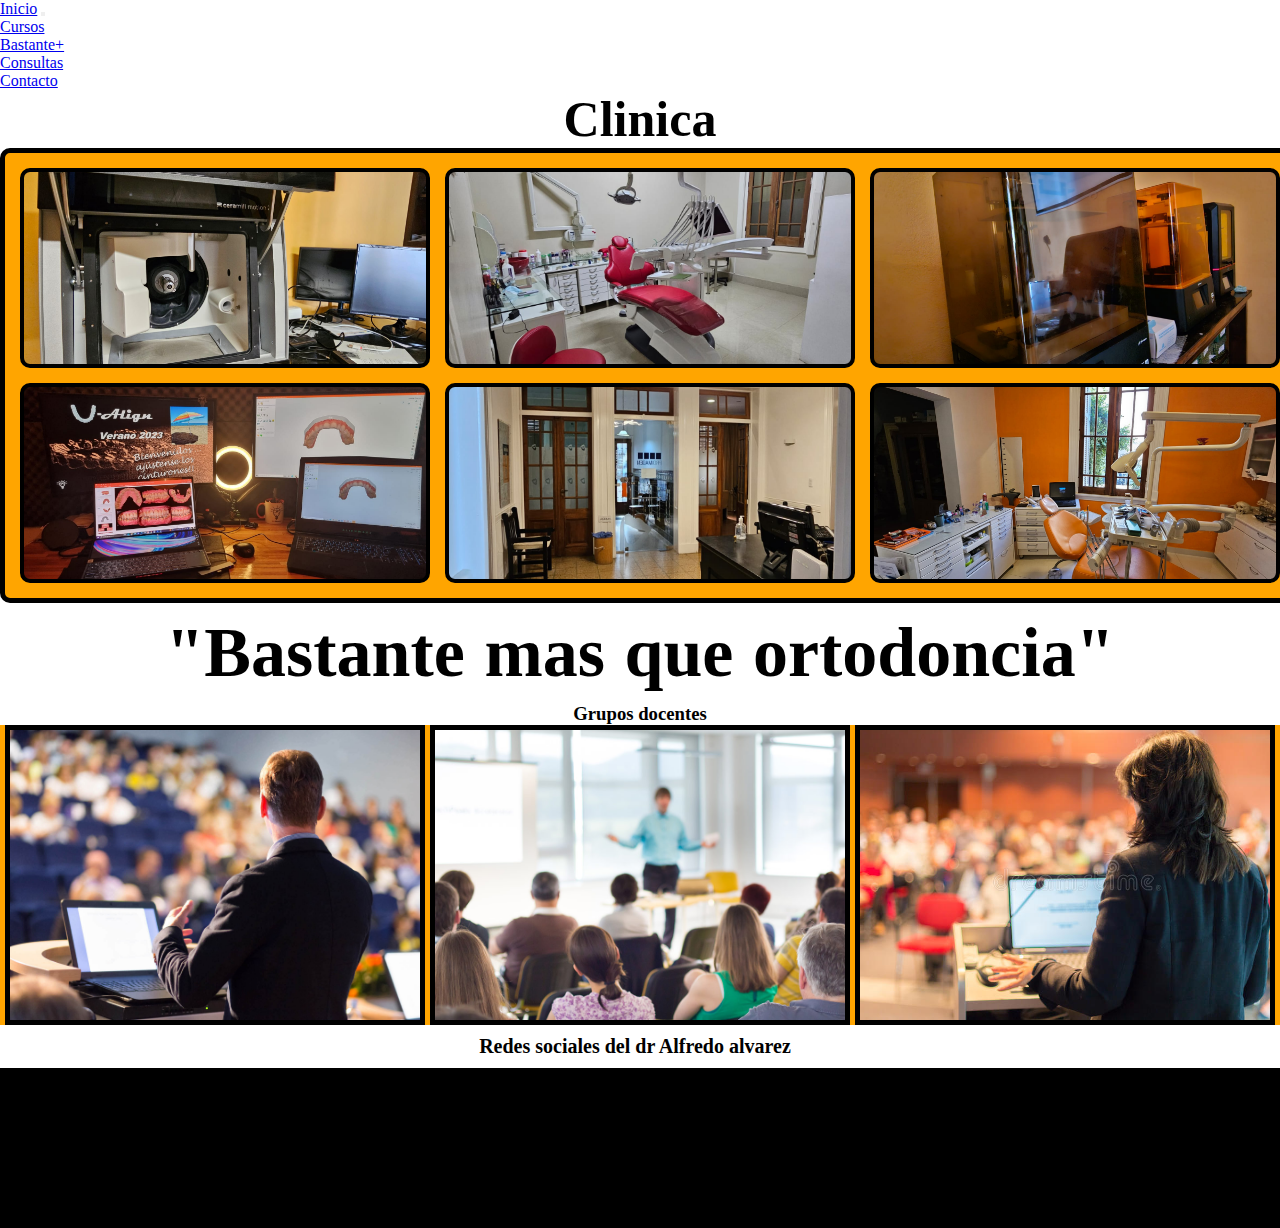
==== index.html @ f94fb8e7 "mi primer commit" ====
<!DOCTYPE html>
<html lang="es">
<head>
    <meta charset="UTF-8">
    <meta http-equiv="X-UA-Compatible" content="IE=edge">
    <meta name="viewport" content="width=device-width, initial-scale=1.0">
    <title>Sitio web alvarez</title>
    <link rel="shortcut icon" href="img/WhatsApp Image 2023-03-25 at 18.57.16.jpeg" type="image/x-icon">
    <link rel="stylesheet" href="https://cdn.jsdelivr.net/npm/bootstrap@4.6.2/dist/css/bootstrap.min.css" integrity="sha384-xOolHFLEh07PJGoPkLv1IbcEPTNtaed2xpHsD9ESMhqIYd0nLMwNLD69Npy4HI+N" crossorigin="anonymous">
    <link rel="stylesheet" href="https://cdnjs.cloudflare.com/ajax/libs/font-awesome/6.3.0/css/all.min.css" integrity="sha512-SzlrxWUlpfuzQ+pcUCosxcglQRNAq/DZjVsC0lE40xsADsfeQoEypE+enwcOiGjk/bSuGGKHEyjSoQ1zVisanQ==" crossorigin="anonymous" referrerpolicy="no-referrer" />
    <link rel="stylesheet" href="estilos.css">
    
</head>
<body>

    <script src="https://cdn.jsdelivr.net/npm/jquery@3.5.1/dist/jquery.slim.min.js" integrity="sha384-DfXdz2htPH0lsSSs5nCTpuj/zy4C+OGpamoFVy38MVBnE+IbbVYUew+OrCXaRkfj" crossorigin="anonymous"></script>
    <script src="https://cdn.jsdelivr.net/npm/popper.js@1.16.1/dist/umd/popper.min.js" integrity="sha384-9/reFTGAW83EW2RDu2S0VKaIzap3H66lZH81PoYlFhbGU+6BZp6G7niu735Sk7lN" crossorigin="anonymous"></script>
    <script src="https://cdn.jsdelivr.net/npm/bootstrap@4.6.2/dist/js/bootstrap.min.js" integrity="sha384-+sLIOodYLS7CIrQpBjl+C7nPvqq+FbNUBDunl/OZv93DB7Ln/533i8e/mZXLi/P+" crossorigin="anonymous"></script>

    <section>
        <nav class="navbar navbar-expand-md bg-dark navbar-dark">
            <!-- Brand -->
            <a class="navbar-brand" href="#">Inicio</a>
          
            <!-- Toggler/collapsibe Button -->
            <button class="navbar-toggler" type="button" data-toggle="collapse" data-target="#collapsibleNavbar">
              <span class="navbar-toggler-icon"></span>
            </button>
          
            <!-- Navbar links -->
            <div class="collapse navbar-collapse" id="collapsibleNavbar">
              <ul class="navbar-nav">
                <li class="nav-item">
                  <a class="nav-link" href="/pages/cursos.html">Cursos</a>
                </li>
                <li class="nav-item">
                  <a class="nav-link" href="/pages/bastantemas.html">Bastante+</a>
                </li>
                <li class="nav-item">
                  <a class="nav-link" href="/pages/consultas.html">Consultas</a>
                </li>
                <li class="nav-item">
                  <a class="nav-link" href="/pages/contacto.html">Contacto</a>
                </li>
              </ul>
            </div>
          </nav>

          </section>
          



    <h1>Clinica</h1>


    <section class="galeria">
    <div class="img img1"></div>
    <div class="img img2"></div>
    <div class="img img3"></div>
    <div class="img img4"></div>
    <div class="img img5"></div>
    <div class="img img6"></div>
    </section>



    <h2> "Bastante mas que ortodoncia" </h2>


    


    <h3> Grupos docentes</h3>

    <section class="trabajo">

        <div class="carde carde1"></div>
        <div class="carde carde2"></div>
        <div class="carde carde3"></div>   


    </section>


    <footer>
    <h6>Redes sociales del dr Alfredo alvarez</h6>
    <div class="redes redes1"><a href="https://www.facebook.com/profile.php?id=100006356773446">
        <i class="fa-brands fa-facebook"></i></a></div>

    <div class="redes redes2"><a href="https://www.instagram.com/alfredoalvarez5259/">
        <i class="fa-brands fa-instagram"></i></a></div>

    </footer>




    
    
</body>
</html>
---- estilos.css ----
*{
    margin: 0;
    padding: 0;
    box-sizing: border-box;
}
h1{
font-size: 50px;
text-align: center;
color: black;

}

.galeria{
    height: 100%;
    width: 1300px;
    background-color: orange;
    border: 5px solid black;
    display: grid;
    grid-template-columns: repeat(3, 1fr);
    grid-template-rows: 200px 200px;
    grid-template-areas: "img1 img2 img3";
    padding: 15px;
    grid-gap: 15px;
    border-radius: 10px;
}
.img {
    border-radius: 10px;
    background-position: center;  
}
    
.img:hover{
    transform: scale(1.09);
    transition: all 0.9s;
    box-shadow: inset;
}

.img1{
    background-image: url(img/WhatsApp\ Image\ 2023-04-04\ at\ 16.05.26.jpeg);
   border: 4px solid black;
   background-size: cover;
}
.img2{
    background-image: url(img/WhatsApp\ Image\ 2023-04-04\ at\ 16.05.25.jpeg);
   border: 4px solid black;
   background-size: cover;
}
.img3{
    background-image: url(img/WhatsApp\ Image\ 2023-04-04\ at\ 16.05.24.jpeg);
   border: 4px solid black;
   background-size: cover;
}
.img4{
    background-image: url(img/WhatsApp\ Image\ 2023-04-10\ at\ 20.17.34.jpeg);
    background-size: cover;
    border: 4px solid black;
}
.img5{
    background-image: url(img/WhatsApp\ Image\ 2023-04-04\ at\ 16.05.28.jpeg);
   border: 4px solid black;
   background-size: cover;
}
.img6{
    background-image: url(img/WhatsApp\ Image\ 2023-04-04\ at\ 16.05.32.jpeg);
   border: 4px solid black;
   background-size: cover;
}

h2{
    text-align: center;
    color: black;
    font-size: 70px;
    word-spacing: 2px;
    padding-left: 10px;
    padding-top: 10px;
    padding-bottom: 10px;
    padding-right: 10px;
}

.trabajo{
    display: flex;
    justify-content: space-evenly;
    background-color: orange;
}
.carde{
    height: 300px;
    width: 420px;
    background-color: orange;
    border: 5px solid black;
}

.carde1{
    background-image: url(img/conferencia\ 1.jpg);
    background-size: cover;
    
}
.carde2{
    background-image: url(img/conferencia\ 3.jpg);
    background-size: cover;
}
.carde3{
    background-image: url(img/conferencia\ 4.jpg);
    background-size: cover;
}
h3{
    text-align: center;
    color: black;
}

.page1{
    background-image: url(img/WhatsApp\ Image\ 2023-03-25\ at\ 18.57.16.jpeg);
    background-size: cover;
}
.page2{
    background-image: url(img/WhatsApp\ Image\ 2023-03-25\ at\ 18.57.16.jpeg);
    background-size: cover;
}
.page3{
    background-image: url(img/WhatsApp\ Image\ 2023-03-25\ at\ 18.57.16.jpeg);
    background-size: cover;
}

h6{
    text-align: center;
    color: black;
    font-size: 20px;
    padding: 10px 20px 10px 10px;
}
.redes{
    
    background-color: black;
    width: 100%;
    height: 80px;
    padding-left: 50px;
    padding-top: 20px;
    padding-bottom: 20px;
    padding-right: 10px;
    text-align: center;
    font-size: 50px;
}

.redes a{
    color:white;
    display: flex;
    justify-content: space-evenly;
}

.redes:hover{
    transform: scale(1.09);
    transition: all 0.9s;
    background-color: orange;
}

.consultas{
    text-align: center;
}
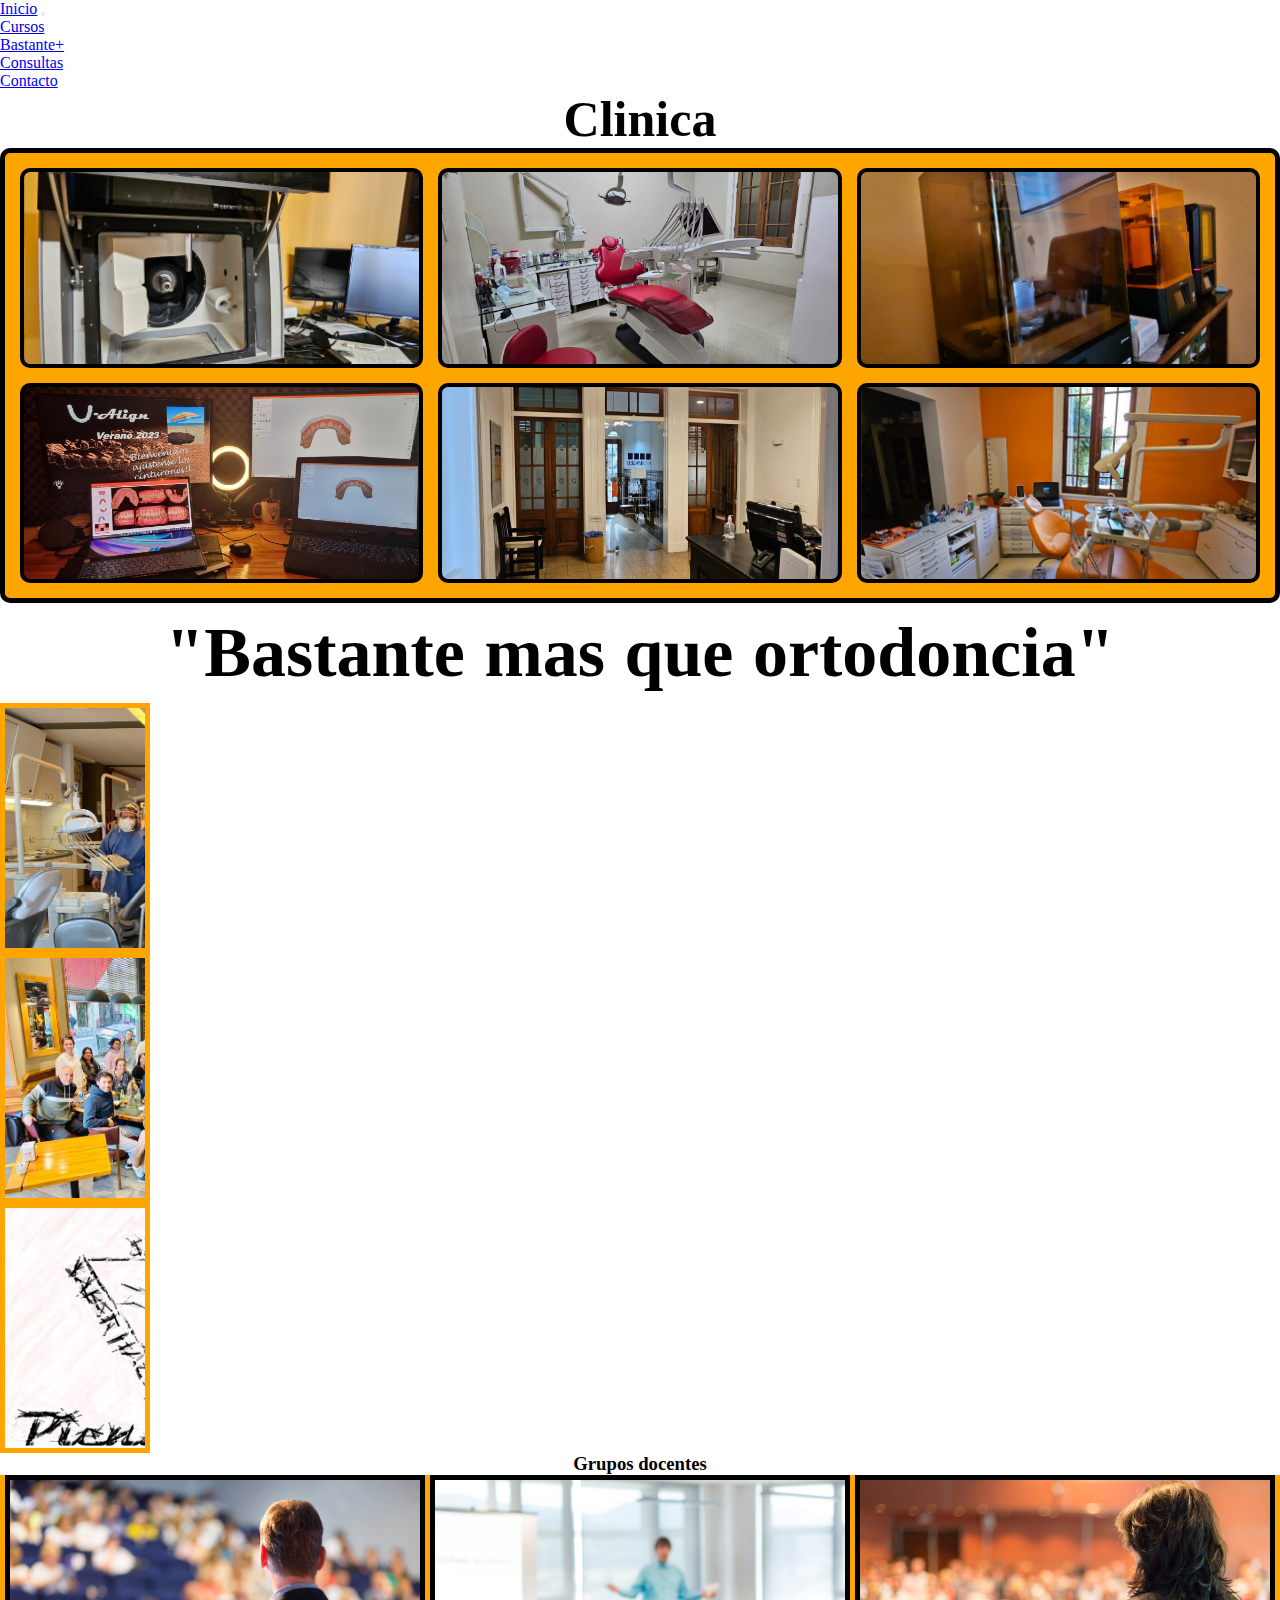
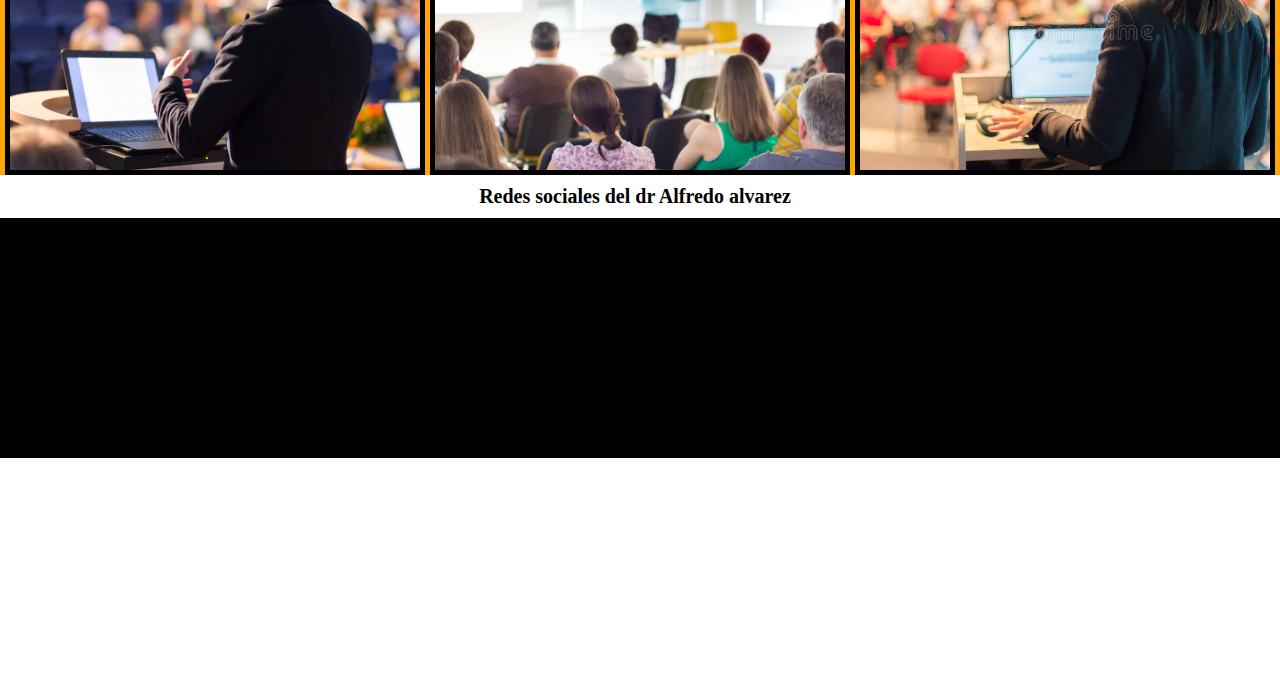
==== commit b15589ce: "agregue texto" ====
--- a/index.html
+++ b/index.html
@@ -31,16 +31,16 @@
             <div class="collapse navbar-collapse" id="collapsibleNavbar">
               <ul class="navbar-nav">
                 <li class="nav-item">
-                  <a class="nav-link" href="/pages/cursos.html">Cursos</a>
+                  <a class="nav-link" href="./pages/cursos.html">Cursos</a>
                 </li>
                 <li class="nav-item">
-                  <a class="nav-link" href="/pages/bastantemas.html">Bastante+</a>
+                  <a class="nav-link" href="./pages/bastantemas.html">Bastante+</a>
                 </li>
                 <li class="nav-item">
-                  <a class="nav-link" href="/pages/consultas.html">Consultas</a>
+                  <a class="nav-link" href="./pages/consultas.html">Consultas</a>
                 </li>
                 <li class="nav-item">
-                  <a class="nav-link" href="/pages/contacto.html">Contacto</a>
+                  <a class="nav-link" href="./pages/contacto.html">Contacto</a>
                 </li>
               </ul>
             </div>
@@ -67,8 +67,16 @@
 
     <h2> "Bastante mas que ortodoncia" </h2>
 
-
-    
+    <div class="container text-center">
+      <div class="row">
+        <div class="col col1">
+        </div>
+        <div class="col col2">
+        </div>
+        <div class="col col3">
+        </div>
+      </div>
+    </div>
 
 
     <h3> Grupos docentes</h3>
@@ -91,6 +99,10 @@
     <div class="redes redes2"><a href="https://www.instagram.com/alfredoalvarez5259/">
         <i class="fa-brands fa-instagram"></i></a></div>
 
+    <div class="redes redes3"><a href="">
+        <i class="fa-brands fa-youtube"></i> </a></div>
+        
+
     </footer>
 
 
--- a/estilos.css
+++ b/estilos.css
@@ -12,7 +12,7 @@
 
 .galeria{
     height: 100%;
-    width: 1300px;
+    width: 100%;
     background-color: orange;
     border: 5px solid black;
     display: grid;
@@ -65,6 +65,74 @@
    background-size: cover;
 }
 
+@media only screen and (min-width:280px){
+    .galeria{
+        grid-template-columns: 1fr 1fr 1fr;
+        grid-template-rows: repeat(3, 200px);
+    }
+
+
+.img1{
+    grid-column: 1/3;
+    grid-row: 1/2;
+}
+.img2{
+    grid-column: 3/4;
+    grid-row: 1/2;
+}
+.img3{
+    grid-column: 1/3;
+    grid-row: 2/3;
+}
+.img4{
+    grid-column: 3/4;
+    grid-row: 2/3;
+}
+.img5{
+    grid-column: 1/3;
+    grid-row: 3/4;
+}
+.img6{
+    grid-column: 3/4;
+    grid-row: 3/4;
+}
+
+}
+
+@media only screen and (min-width:390px){
+    .galeria{
+        grid-template-columns: repeat(3, 1fr);
+        grid-template-rows: 200px 200px;
+    }
+
+
+.img1{
+    grid-column: 1/2;
+    grid-row: 1/2;
+}
+.img2{
+    grid-column: 2/3;
+    grid-row: 1/2;
+}
+.img3{
+    grid-column: 3/4;
+    grid-row: 1/2;
+}
+.img4{
+    grid-column: 1/2;
+    grid-row: 2/3;
+}
+.img5{
+    grid-column: 2/3;
+    grid-row: 2/3;
+}
+.img6{
+    grid-column: 3/4;
+    grid-row: 2/3;
+}
+
+}
+
 h2{
     text-align: center;
     color: black;
@@ -76,11 +144,31 @@
     padding-right: 10px;
 }
 
+.col{
+    height: 250px;
+    width: 150px;
+    background-color: black;
+    border: 5px solid orange;
+}
+.col1{
+    background-image: url(./img/bastante\ 2.jpg);
+    background-size: cover;
+}
+.col2{
+    background-image: url(./img/bastante\ mas\ 3.jpg);
+    background-size: cover;
+}
+.col3{
+    background-image: url(./img/WhatsApp\ Image\ 2023-04-26\ at\ 21.26.51.jpeg);
+    background-size: cover;
+}
+
 .trabajo{
     display: flex;
     justify-content: space-evenly;
     background-color: orange;
 }
+
 .carde{
     height: 300px;
     width: 420px;
@@ -142,6 +230,9 @@
     color:white;
     display: flex;
     justify-content: space-evenly;
+    height: 300px;
+    width: 420px;
+
 }
 
 .redes:hover{
@@ -150,16 +241,18 @@
     background-color: orange;
 }
 
-.consultas{
-    text-align: center;
-}
-
-
-
-
-
-
-
-
-
-
+.redes{
+    text-align: center;
+}
+
+
+
+
+
+
+
+
+
+
+
+
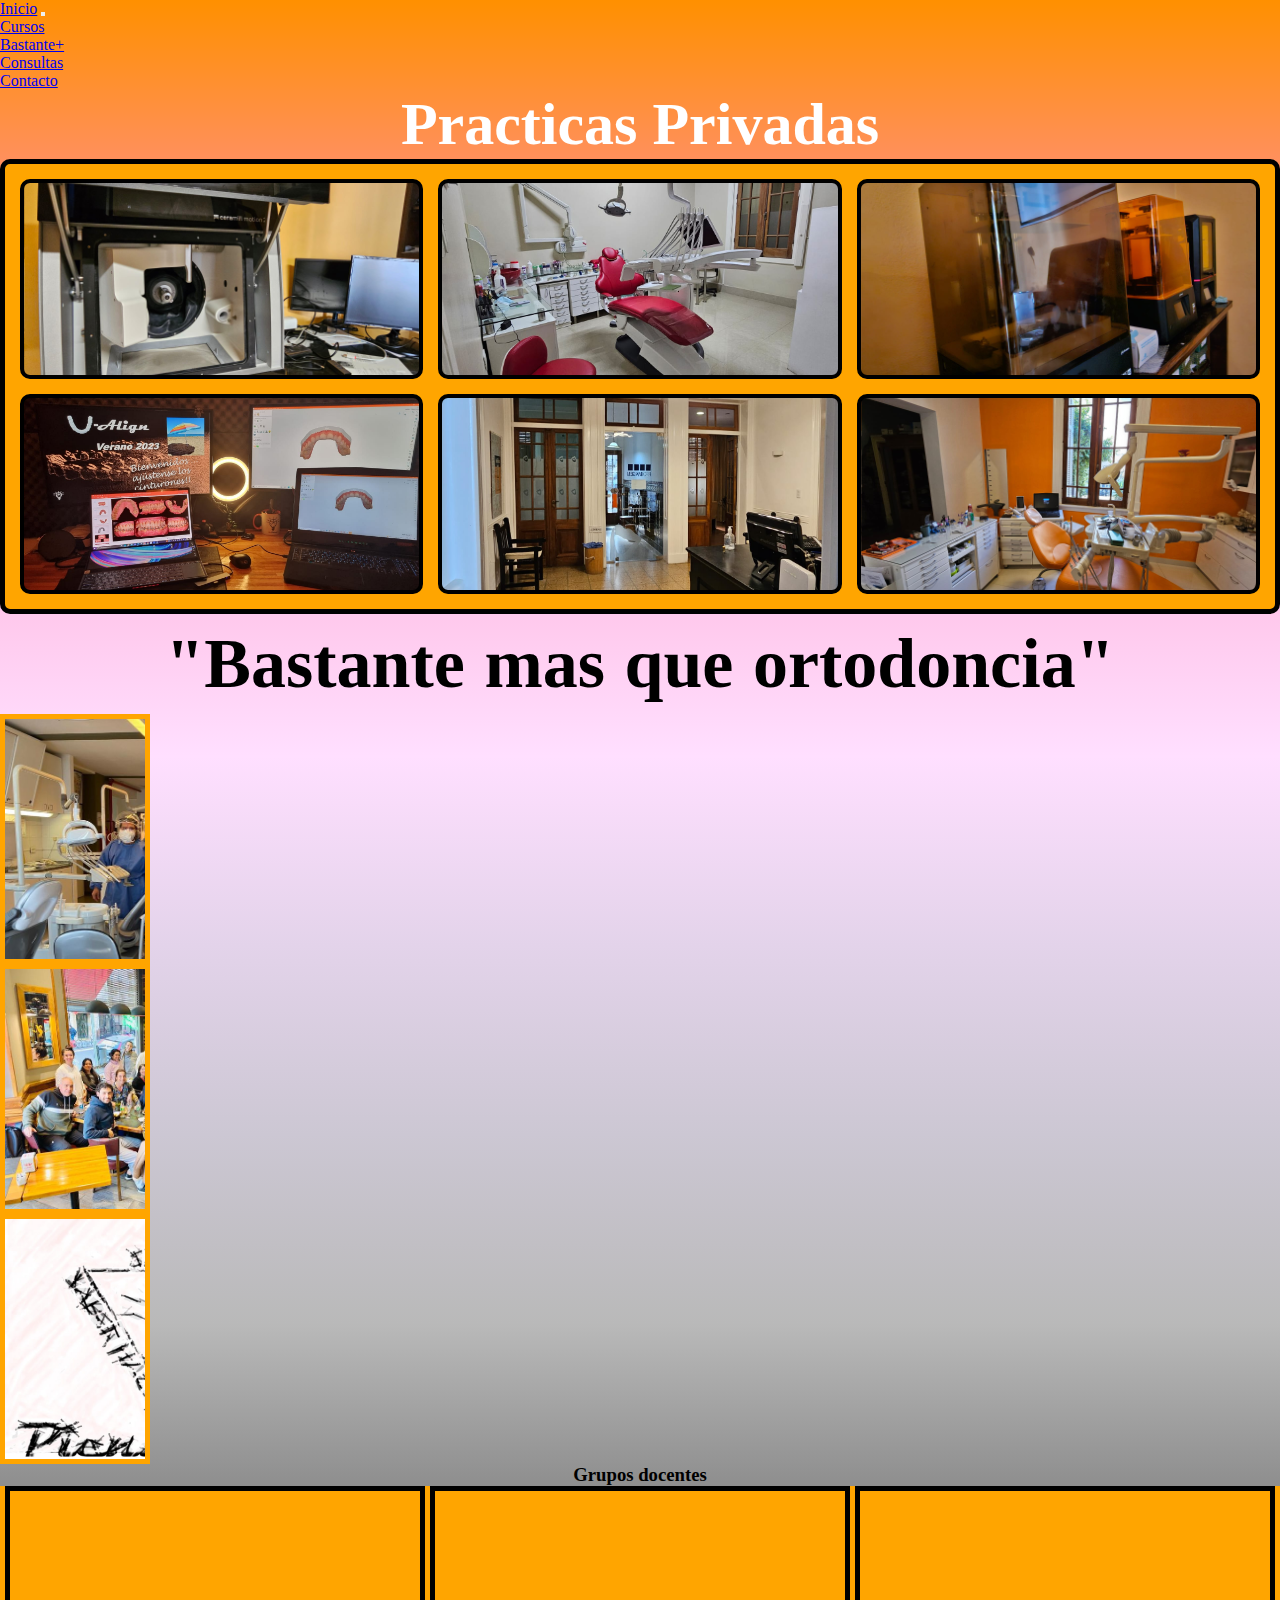
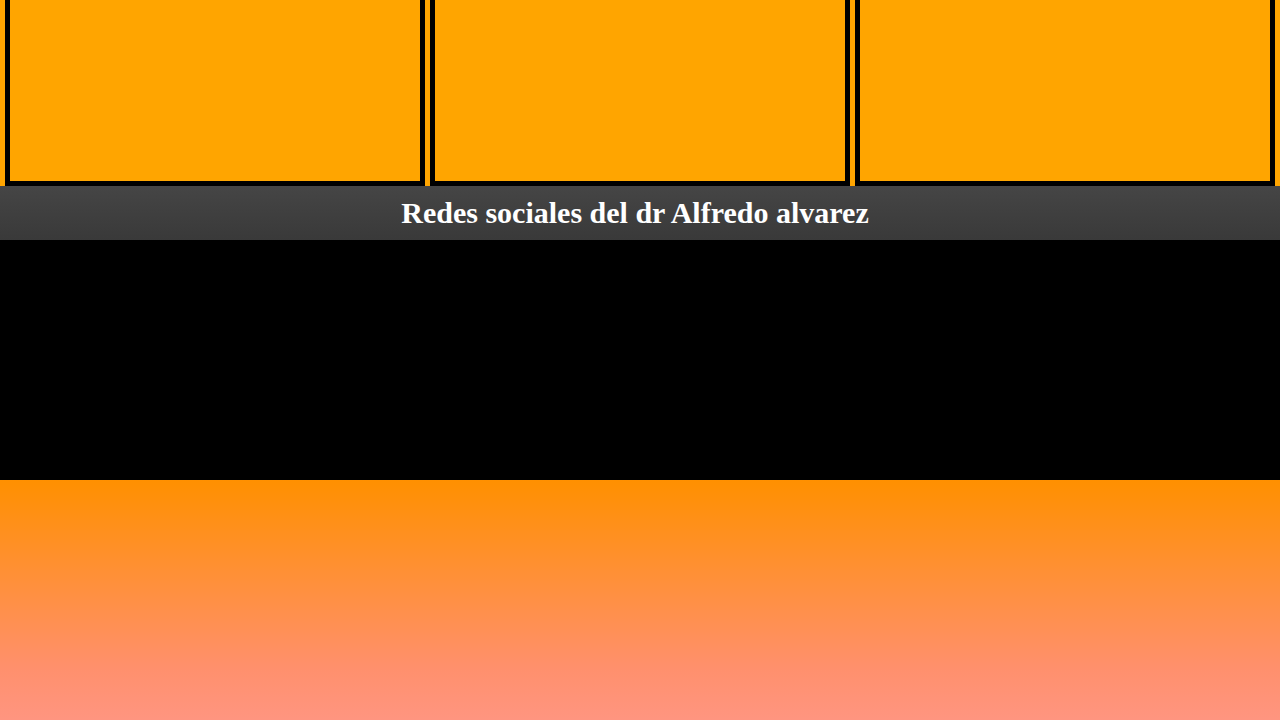
==== commit b322fb20: "agrego animaciones y nuevos estilos de colores" ====
--- a/index.html
+++ b/index.html
@@ -51,7 +51,7 @@
 
 
 
-    <h1>Clinica</h1>
+    <h1>Practicas Privadas</h1>
 
 
     <section class="galeria">
@@ -99,7 +99,7 @@
     <div class="redes redes2"><a href="https://www.instagram.com/alfredoalvarez5259/">
         <i class="fa-brands fa-instagram"></i></a></div>
 
-    <div class="redes redes3"><a href="">
+    <div class="redes redes3"><a href="https://www.youtube.com/@sociedadargentinadeosteopo3896">
         <i class="fa-brands fa-youtube"></i> </a></div>
         
 
--- a/estilos.css
+++ b/estilos.css
@@ -3,10 +3,13 @@
     padding: 0;
     box-sizing: border-box;
 }
+body{
+    background-image: linear-gradient(to bottom, #ff9000, #ff906d, #ffa3b3, #ffc1e6, #ffdfff, #e3d3ea, #ccc7d3, #b9b9b9, #878787, #585858, #2e2e2e, #000000);   
+}
 h1{
-font-size: 50px;
+font-size: 60px;
 text-align: center;
-color: black;
+color: white;
 
 }
 
@@ -142,8 +145,20 @@
     padding-top: 10px;
     padding-bottom: 10px;
     padding-right: 10px;
-}
-
+    animation-duration: 2s;
+    animation-name: aparecer;
+    animation-delay: 4s;
+    animation-iteration-count: infinite;
+}
+
+@keyframes aparecer {
+    0%{
+        opacity: 0;
+        }
+    100%{
+        opacity: 1;
+        }
+        }        
 .col{
     height: 250px;
     width: 150px;
@@ -177,16 +192,16 @@
 }
 
 .carde1{
-    background-image: url(img/conferencia\ 1.jpg);
+    background-image: url(img/alfredo\ 1.jpeg);
     background-size: cover;
     
 }
 .carde2{
-    background-image: url(img/conferencia\ 3.jpg);
+    background-image: url(img/alfredo\ 2.jpeg);
     background-size: cover;
 }
 .carde3{
-    background-image: url(img/conferencia\ 4.jpg);
+    background-image: url(img/alfredo\ 3.jpeg);
     background-size: cover;
 }
 h3{
@@ -209,8 +224,8 @@
 
 h6{
     text-align: center;
-    color: black;
-    font-size: 20px;
+    color: white;
+    font-size: 30px;
     padding: 10px 20px 10px 10px;
 }
 .redes{
@@ -227,7 +242,7 @@
 }
 
 .redes a{
-    color:white;
+    color: white;
     display: flex;
     justify-content: space-evenly;
     height: 300px;
@@ -256,3 +271,4 @@
 
 
 
+
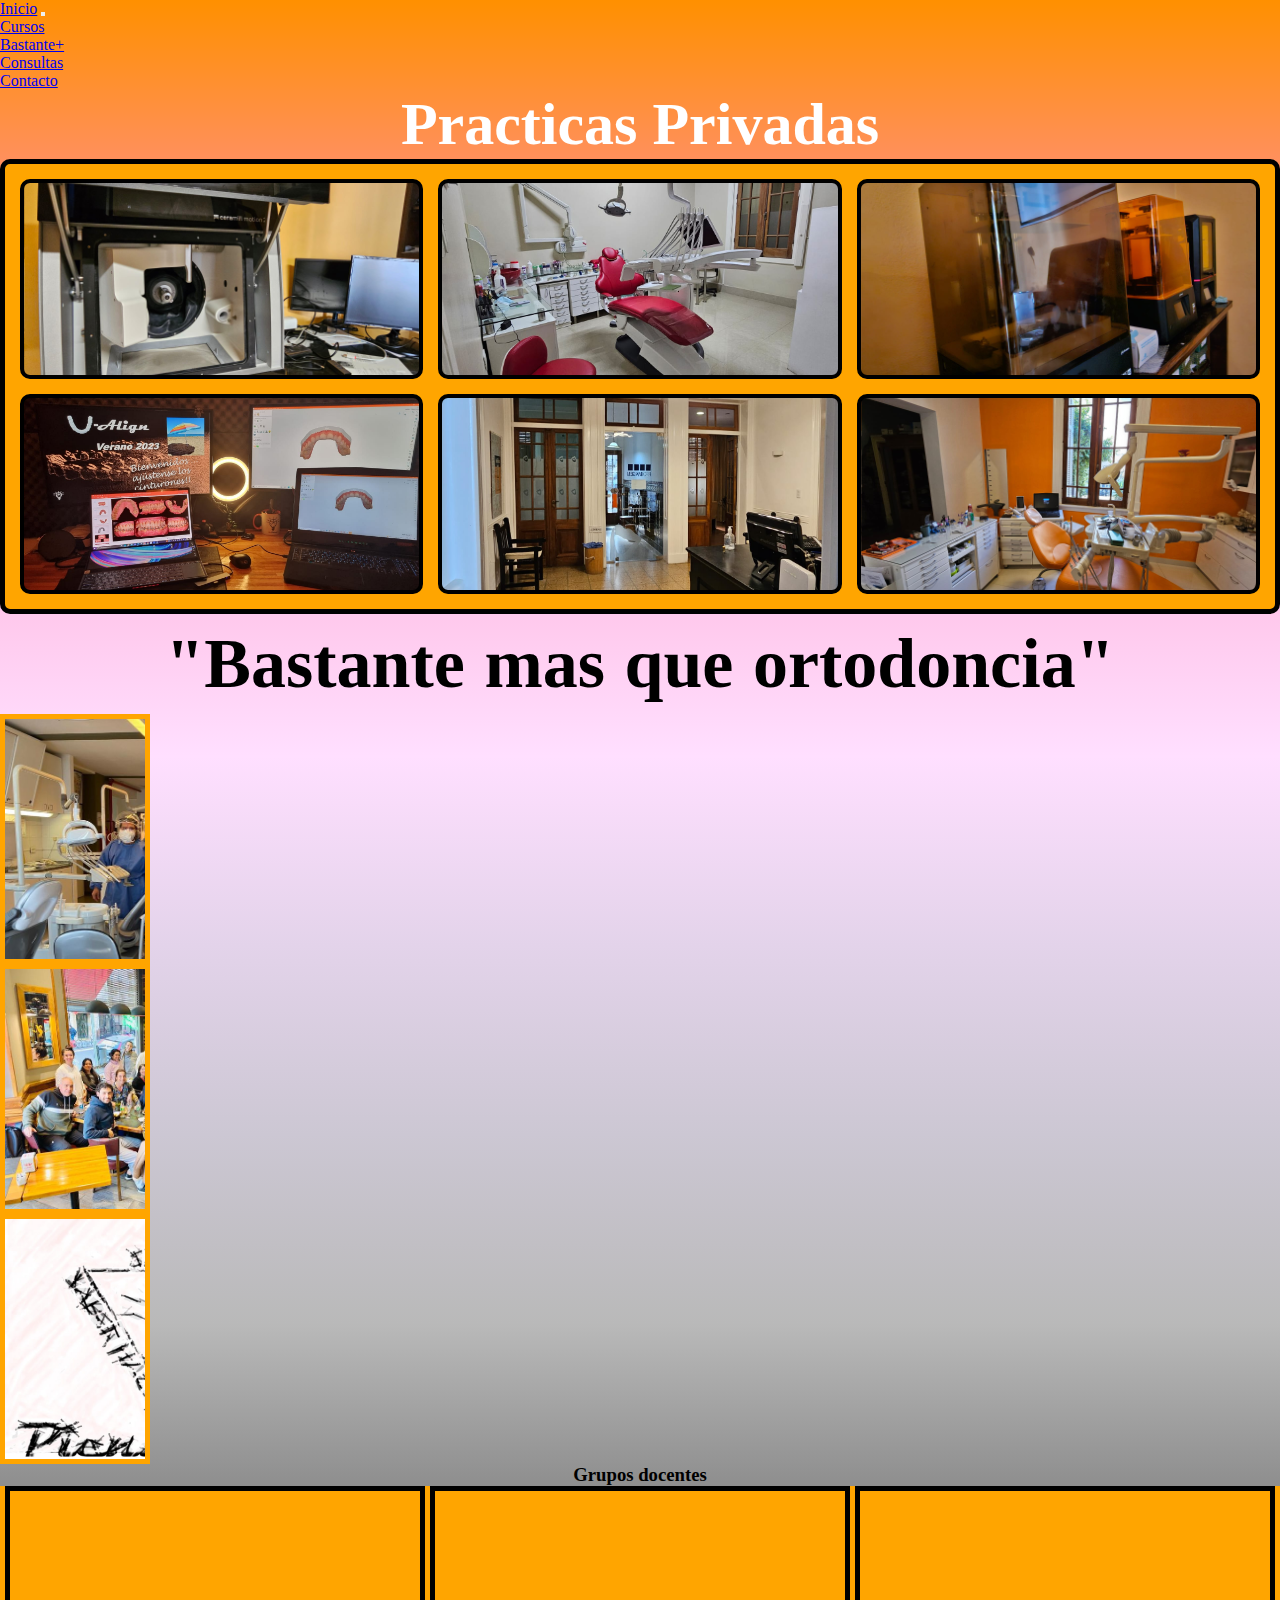
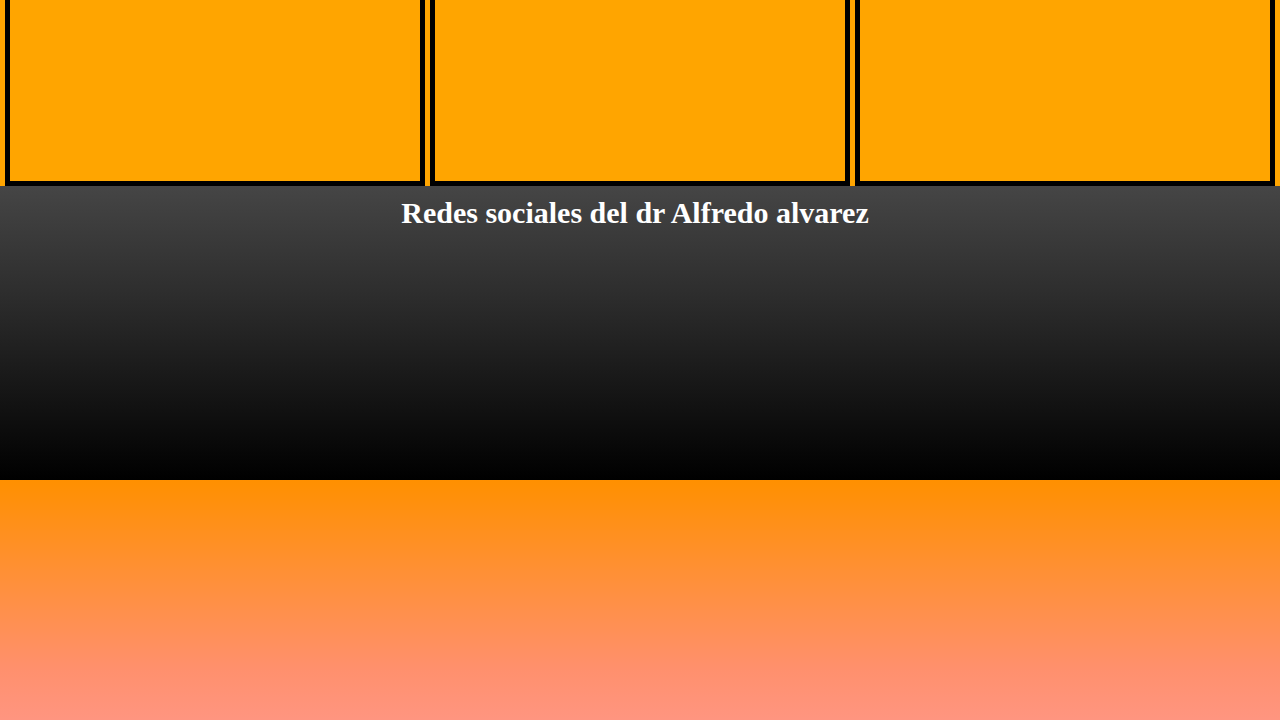
==== commit fc8b548a: "corregi los links de la navbar" ====
--- a/index.html
+++ b/index.html
@@ -1,6 +1,10 @@
 <!DOCTYPE html>
 <html lang="es">
 <head>
+    <meta name="description" content="Pagina web oficial del dr Alfredo Alvarez">
+    <meta name="keywords" content="html, css, scss, programcion, odontologia, ortodoncia,
+    dentista, doctor, alfredo, dralvarez, cursos de ortodoncia, pienso, repienso, u-align, dentista,
+    necochea ortodoncia, instagram, facebook, youtube">
     <meta charset="UTF-8">
     <meta http-equiv="X-UA-Compatible" content="IE=edge">
     <meta name="viewport" content="width=device-width, initial-scale=1.0">
@@ -31,16 +35,16 @@
             <div class="collapse navbar-collapse" id="collapsibleNavbar">
               <ul class="navbar-nav">
                 <li class="nav-item">
-                  <a class="nav-link" href="./pages/cursos.html">Cursos</a>
+                  <a class="nav-link" href="../pages/cursos.html">Cursos</a>
                 </li>
                 <li class="nav-item">
-                  <a class="nav-link" href="./pages/bastantemas.html">Bastante+</a>
+                  <a class="nav-link" href="../pages/bastantemas.html">Bastante+</a>
                 </li>
                 <li class="nav-item">
-                  <a class="nav-link" href="./pages/consultas.html">Consultas</a>
+                  <a class="nav-link" href="../pages/consultas.html">Consultas</a>
                 </li>
                 <li class="nav-item">
-                  <a class="nav-link" href="./pages/contacto.html">Contacto</a>
+                  <a class="nav-link" href="../pages/contacto.html">Contacto</a>
                 </li>
               </ul>
             </div>
--- a/estilos.css
+++ b/estilos.css
@@ -1,274 +1,265 @@
-*{
-    margin: 0;
-    padding: 0;
-    box-sizing: border-box;
-}
-body{
-    background-image: linear-gradient(to bottom, #ff9000, #ff906d, #ffa3b3, #ffc1e6, #ffdfff, #e3d3ea, #ccc7d3, #b9b9b9, #878787, #585858, #2e2e2e, #000000);   
-}
-h1{
-font-size: 60px;
-text-align: center;
-color: white;
-
-}
-
-.galeria{
-    height: 100%;
-    width: 100%;
-    background-color: orange;
-    border: 5px solid black;
-    display: grid;
+* {
+  margin: 0;
+  padding: 0;
+  box-sizing: border-box;
+}
+
+body {
+  background-image: linear-gradient(to bottom, #ff9000, #ff906d, #ffa3b3, #ffc1e6, #ffdfff, #e3d3ea, #ccc7d3, #b9b9b9, #878787, #585858, #2e2e2e, #000000);
+}
+
+h1 {
+  font-size: 60px;
+  text-align: center;
+  color: white;
+}
+
+.galeria {
+  height: 100%;
+  width: 100%;
+  background-color: orange;
+  border: 5px solid black;
+  display: grid;
+  grid-template-columns: repeat(3, 1fr);
+  grid-template-rows: 200px 200px;
+  grid-template-areas: "img1 img2 img3";
+  padding: 15px;
+  grid-gap: 15px;
+  border-radius: 10px;
+}
+
+.img {
+  border-radius: 10px;
+  background-position: center;
+}
+
+.img:hover {
+  transform: scale(1.09);
+  transition: all 0.9s;
+  box-shadow: inset;
+}
+
+.img1 {
+  background-image: url(img/WhatsApp\ Image\ 2023-04-04\ at\ 16.05.26.jpeg);
+  border: 4px solid black;
+  background-size: cover;
+}
+
+.img2 {
+  background-image: url(img/WhatsApp\ Image\ 2023-04-04\ at\ 16.05.25.jpeg);
+  border: 4px solid black;
+  background-size: cover;
+}
+
+.img3 {
+  background-image: url(img/WhatsApp\ Image\ 2023-04-04\ at\ 16.05.24.jpeg);
+  border: 4px solid black;
+  background-size: cover;
+}
+
+.img4 {
+  background-image: url(img/WhatsApp\ Image\ 2023-04-10\ at\ 20.17.34.jpeg);
+  background-size: cover;
+  border: 4px solid black;
+}
+
+.img5 {
+  background-image: url(img/WhatsApp\ Image\ 2023-04-04\ at\ 16.05.28.jpeg);
+  border: 4px solid black;
+  background-size: cover;
+}
+
+.img6 {
+  background-image: url(img/WhatsApp\ Image\ 2023-04-04\ at\ 16.05.32.jpeg);
+  border: 4px solid black;
+  background-size: cover;
+}
+
+@media only screen and (min-width: 280px) {
+  .galeria {
+    grid-template-columns: 1fr 1fr 1fr;
+    grid-template-rows: repeat(3, 200px);
+  }
+  .img1 {
+    grid-column: 1/3;
+    grid-row: 1/2;
+  }
+  .img2 {
+    grid-column: 3/4;
+    grid-row: 1/2;
+  }
+  .img3 {
+    grid-column: 1/3;
+    grid-row: 2/3;
+  }
+  .img4 {
+    grid-column: 3/4;
+    grid-row: 2/3;
+  }
+  .img5 {
+    grid-column: 1/3;
+    grid-row: 3/4;
+  }
+  .img6 {
+    grid-column: 3/4;
+    grid-row: 3/4;
+  }
+}
+@media only screen and (min-width: 390px) {
+  .galeria {
     grid-template-columns: repeat(3, 1fr);
     grid-template-rows: 200px 200px;
-    grid-template-areas: "img1 img2 img3";
-    padding: 15px;
-    grid-gap: 15px;
-    border-radius: 10px;
-}
-.img {
-    border-radius: 10px;
-    background-position: center;  
-}
-    
-.img:hover{
-    transform: scale(1.09);
-    transition: all 0.9s;
-    box-shadow: inset;
-}
-
-.img1{
-    background-image: url(img/WhatsApp\ Image\ 2023-04-04\ at\ 16.05.26.jpeg);
-   border: 4px solid black;
-   background-size: cover;
-}
-.img2{
-    background-image: url(img/WhatsApp\ Image\ 2023-04-04\ at\ 16.05.25.jpeg);
-   border: 4px solid black;
-   background-size: cover;
-}
-.img3{
-    background-image: url(img/WhatsApp\ Image\ 2023-04-04\ at\ 16.05.24.jpeg);
-   border: 4px solid black;
-   background-size: cover;
-}
-.img4{
-    background-image: url(img/WhatsApp\ Image\ 2023-04-10\ at\ 20.17.34.jpeg);
-    background-size: cover;
-    border: 4px solid black;
-}
-.img5{
-    background-image: url(img/WhatsApp\ Image\ 2023-04-04\ at\ 16.05.28.jpeg);
-   border: 4px solid black;
-   background-size: cover;
-}
-.img6{
-    background-image: url(img/WhatsApp\ Image\ 2023-04-04\ at\ 16.05.32.jpeg);
-   border: 4px solid black;
-   background-size: cover;
-}
-
-@media only screen and (min-width:280px){
-    .galeria{
-        grid-template-columns: 1fr 1fr 1fr;
-        grid-template-rows: repeat(3, 200px);
-    }
-
-
-.img1{
-    grid-column: 1/3;
-    grid-row: 1/2;
-}
-.img2{
-    grid-column: 3/4;
-    grid-row: 1/2;
-}
-.img3{
-    grid-column: 1/3;
-    grid-row: 2/3;
-}
-.img4{
-    grid-column: 3/4;
-    grid-row: 2/3;
-}
-.img5{
-    grid-column: 1/3;
-    grid-row: 3/4;
-}
-.img6{
-    grid-column: 3/4;
-    grid-row: 3/4;
-}
-
-}
-
-@media only screen and (min-width:390px){
-    .galeria{
-        grid-template-columns: repeat(3, 1fr);
-        grid-template-rows: 200px 200px;
-    }
-
-
-.img1{
+  }
+  .img1 {
     grid-column: 1/2;
     grid-row: 1/2;
-}
-.img2{
+  }
+  .img2 {
     grid-column: 2/3;
     grid-row: 1/2;
-}
-.img3{
-    grid-column: 3/4;
-    grid-row: 1/2;
-}
-.img4{
+  }
+  .img3 {
+    grid-column: 3/4;
+    grid-row: 1/2;
+  }
+  .img4 {
     grid-column: 1/2;
     grid-row: 2/3;
-}
-.img5{
+  }
+  .img5 {
     grid-column: 2/3;
     grid-row: 2/3;
-}
-.img6{
-    grid-column: 3/4;
-    grid-row: 2/3;
-}
-
-}
-
-h2{
-    text-align: center;
-    color: black;
-    font-size: 70px;
-    word-spacing: 2px;
-    padding-left: 10px;
-    padding-top: 10px;
-    padding-bottom: 10px;
-    padding-right: 10px;
-    animation-duration: 2s;
-    animation-name: aparecer;
-    animation-delay: 4s;
-    animation-iteration-count: infinite;
+  }
+  .img6 {
+    grid-column: 3/4;
+    grid-row: 2/3;
+  }
+}
+h2 {
+  text-align: center;
+  color: black;
+  font-size: 70px;
+  word-spacing: 2px;
+  padding-left: 10px;
+  padding-top: 10px;
+  padding-bottom: 10px;
+  padding-right: 10px;
+  animation-duration: 2s;
+  animation-name: aparecer;
+  animation-delay: 4s;
+  animation-iteration-count: infinite;
 }
 
 @keyframes aparecer {
-    0%{
-        opacity: 0;
-        }
-    100%{
-        opacity: 1;
-        }
-        }        
-.col{
-    height: 250px;
-    width: 150px;
-    background-color: black;
-    border: 5px solid orange;
-}
-.col1{
-    background-image: url(./img/bastante\ 2.jpg);
-    background-size: cover;
-}
-.col2{
-    background-image: url(./img/bastante\ mas\ 3.jpg);
-    background-size: cover;
-}
-.col3{
-    background-image: url(./img/WhatsApp\ Image\ 2023-04-26\ at\ 21.26.51.jpeg);
-    background-size: cover;
-}
-
-.trabajo{
-    display: flex;
-    justify-content: space-evenly;
-    background-color: orange;
-}
-
-.carde{
-    height: 300px;
-    width: 420px;
-    background-color: orange;
-    border: 5px solid black;
-}
-
-.carde1{
-    background-image: url(img/alfredo\ 1.jpeg);
-    background-size: cover;
-    
-}
-.carde2{
-    background-image: url(img/alfredo\ 2.jpeg);
-    background-size: cover;
-}
-.carde3{
-    background-image: url(img/alfredo\ 3.jpeg);
-    background-size: cover;
-}
-h3{
-    text-align: center;
-    color: black;
-}
-
-.page1{
-    background-image: url(img/WhatsApp\ Image\ 2023-03-25\ at\ 18.57.16.jpeg);
-    background-size: cover;
-}
-.page2{
-    background-image: url(img/WhatsApp\ Image\ 2023-03-25\ at\ 18.57.16.jpeg);
-    background-size: cover;
-}
-.page3{
-    background-image: url(img/WhatsApp\ Image\ 2023-03-25\ at\ 18.57.16.jpeg);
-    background-size: cover;
-}
-
-h6{
-    text-align: center;
-    color: white;
-    font-size: 30px;
-    padding: 10px 20px 10px 10px;
-}
-.redes{
-    
-    background-color: black;
-    width: 100%;
-    height: 80px;
-    padding-left: 50px;
-    padding-top: 20px;
-    padding-bottom: 20px;
-    padding-right: 10px;
-    text-align: center;
-    font-size: 50px;
-}
-
-.redes a{
-    color: white;
-    display: flex;
-    justify-content: space-evenly;
-    height: 300px;
-    width: 420px;
-
-}
-
-.redes:hover{
-    transform: scale(1.09);
-    transition: all 0.9s;
-    background-color: orange;
-}
-
-.redes{
-    text-align: center;
-}
-
-
-
-
-
-
-
-
-
-
-
-
-
+  0% {
+    opacity: 0;
+  }
+  100% {
+    opacity: 1;
+  }
+}
+.col {
+  height: 250px;
+  width: 150px;
+  background-color: black;
+  border: 5px solid orange;
+}
+
+.col1 {
+  background-image: url(./img/bastante\ 2.jpg);
+  background-size: cover;
+}
+
+.col2 {
+  background-image: url(./img/bastante\ mas\ 3.jpg);
+  background-size: cover;
+}
+
+.col3 {
+  background-image: url(./img/WhatsApp\ Image\ 2023-04-26\ at\ 21.26.51.jpeg);
+  background-size: cover;
+}
+
+.trabajo {
+  display: flex;
+  justify-content: space-evenly;
+  background-color: orange;
+}
+
+.carde {
+  height: 300px;
+  width: 420px;
+  background-color: orange;
+  border: 5px solid black;
+}
+
+.carde1 {
+  background-image: url(img/alfredo\ 1.jpeg);
+  background-size: cover;
+}
+
+.carde2 {
+  background-image: url(img/alfredo\ 2.jpeg);
+  background-size: cover;
+}
+
+.carde3 {
+  background-image: url(img/alfredo\ 3.jpeg);
+  background-size: cover;
+}
+
+h3 {
+  text-align: center;
+  color: black;
+}
+
+.page1 {
+  background-image: url(img/WhatsApp\ Image\ 2023-03-25\ at\ 18.57.16.jpeg);
+  background-size: cover;
+}
+
+.page2 {
+  background-image: url(img/WhatsApp\ Image\ 2023-03-25\ at\ 18.57.16.jpeg);
+  background-size: cover;
+}
+
+.page3 {
+  background-image: url(img/WhatsApp\ Image\ 2023-03-25\ at\ 18.57.16.jpeg);
+  background-size: cover;
+}
+
+h6 {
+  text-align: center;
+  color: white;
+  font-size: 30px;
+  padding: 10px 20px 10px 10px;
+}
+
+.redes {
+  width: 100%;
+  height: 80px;
+  padding-left: 50px;
+  padding-top: 20px;
+  padding-bottom: 20px;
+  padding-right: 10px;
+  text-align: center;
+  font-size: 50px;
+}
+
+.redes a {
+  color: white;
+  display: flex;
+  justify-content: space-evenly;
+  height: 300px;
+  width: 420px;
+}
+
+.redes:hover {
+  transform: scale(1.09);
+  transition: all 0.9s;
+  background-color: orange;
+}
+
+.redes {
+  text-align: center;
+}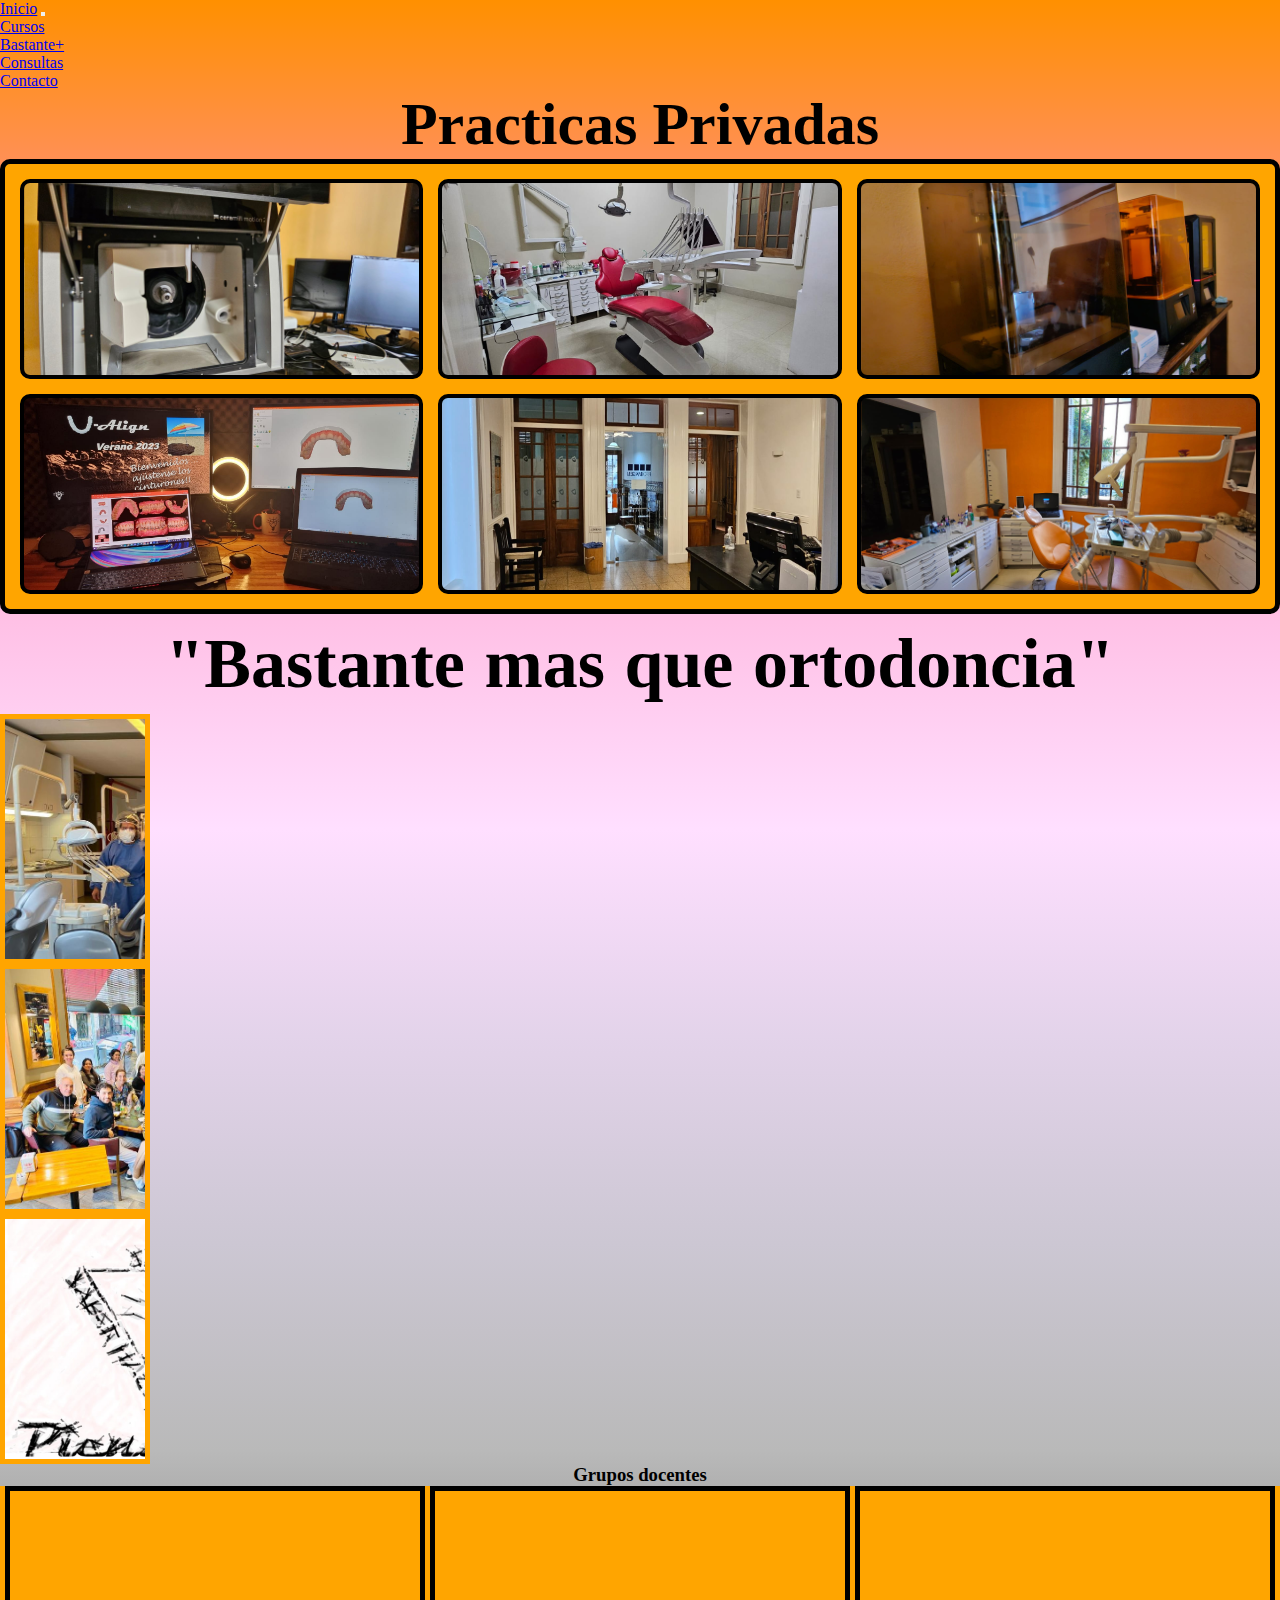
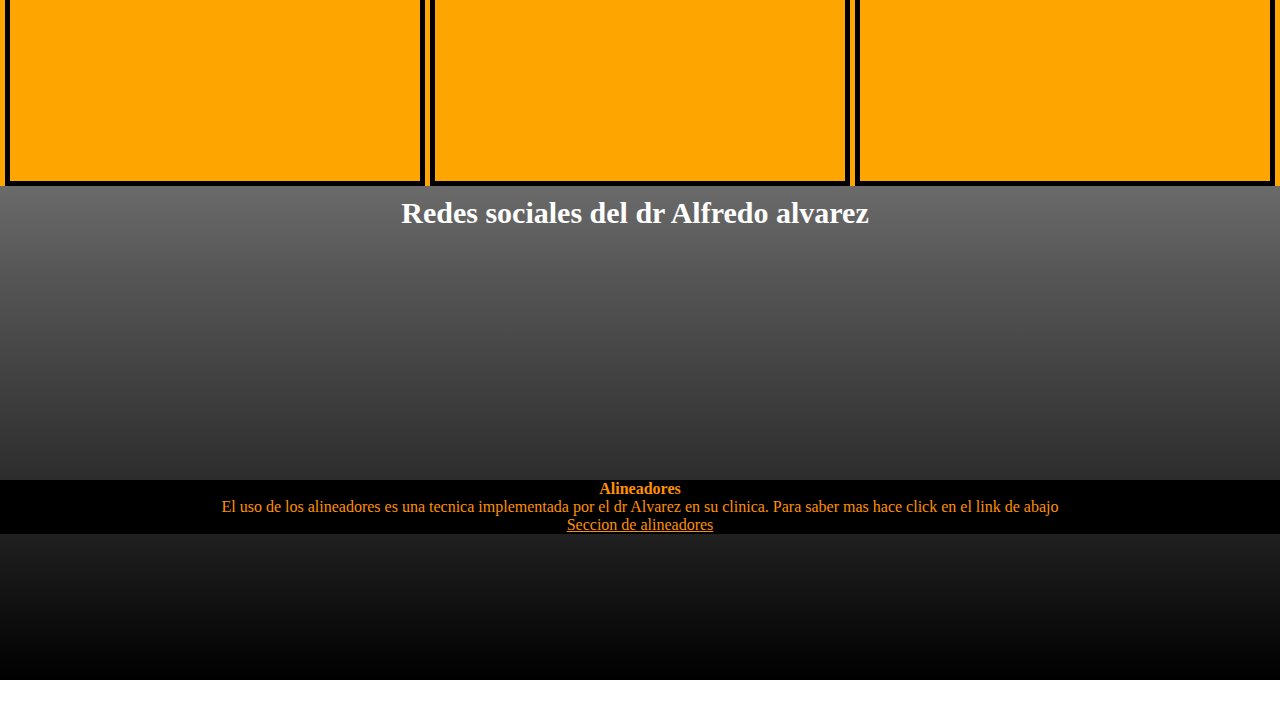
==== commit 6b00e395: "git commit -m "hago modificaciones"" ====
--- a/index.html
+++ b/index.html
@@ -15,6 +15,7 @@
     <link rel="stylesheet" href="estilos.css">
     
 </head>
+<div class="indexbody">
 <body>
 
     <script src="https://cdn.jsdelivr.net/npm/jquery@3.5.1/dist/jquery.slim.min.js" integrity="sha384-DfXdz2htPH0lsSSs5nCTpuj/zy4C+OGpamoFVy38MVBnE+IbbVYUew+OrCXaRkfj" crossorigin="anonymous"></script>
@@ -35,16 +36,16 @@
             <div class="collapse navbar-collapse" id="collapsibleNavbar">
               <ul class="navbar-nav">
                 <li class="nav-item">
-                  <a class="nav-link" href="../pages/cursos.html">Cursos</a>
+                  <a class="nav-link" href="./pages/cursos.html">Cursos</a>
                 </li>
                 <li class="nav-item">
-                  <a class="nav-link" href="../pages/bastantemas.html">Bastante+</a>
+                  <a class="nav-link" href="./pages/bastantemas.html">Bastante+</a>
                 </li>
                 <li class="nav-item">
-                  <a class="nav-link" href="../pages/consultas.html">Consultas</a>
+                  <a class="nav-link" href="./pages/consultas.html">Consultas</a>
                 </li>
                 <li class="nav-item">
-                  <a class="nav-link" href="../pages/contacto.html">Contacto</a>
+                  <a class="nav-link" href="./pages/contacto.html">Contacto</a>
                 </li>
               </ul>
             </div>
@@ -110,9 +111,19 @@
     </footer>
 
 
-
+    <div class="card">
+      <div class="card-body">
+        <h4 class="card-title">Alineadores</h4>
+        <p class="card-text">El uso de los alineadores es una tecnica implementada
+          por el dr Alvarez en su clinica. Para saber mas hace click en el link de abajo
+        </p>
+        <a href="./pages/alineadorespro.html" class="card-link">Seccion de alineadores</a>
+      </div>
+    </div>
 
     
     
 </body>
+
+</div>
 </html>--- a/estilos.css
+++ b/estilos.css
@@ -4,14 +4,14 @@
   box-sizing: border-box;
 }
 
-body {
+.indexbody {
   background-image: linear-gradient(to bottom, #ff9000, #ff906d, #ffa3b3, #ffc1e6, #ffdfff, #e3d3ea, #ccc7d3, #b9b9b9, #878787, #585858, #2e2e2e, #000000);
 }
 
 h1 {
   font-size: 60px;
   text-align: center;
-  color: white;
+  color: black;
 }
 
 .galeria {
@@ -262,4 +262,29 @@
 
 .redes {
   text-align: center;
-}+}
+
+.card {
+  height: 200px;
+  width: 100%;
+}
+
+.card-body {
+  color: #ff9000;
+  background-color: #000000;
+  text-align: center;
+}
+
+.card-link {
+  color: #ff9000;
+}
+
+.alineadores {
+  height: 100%;
+  width: 100%;
+  background-image: linear-gradient(to bottom, #000000, #36181d, #68272b, #9a3b30, #ca552c, #dd674a, #ef7967, #ff8d83, #ffa7ba, #fbc6e2, #f4e3f8, #fdfdfd);
+}
+
+.cardo2-img-top {
+  width: 950px;
+}/*# sourceMappingURL=estilos.css.map */